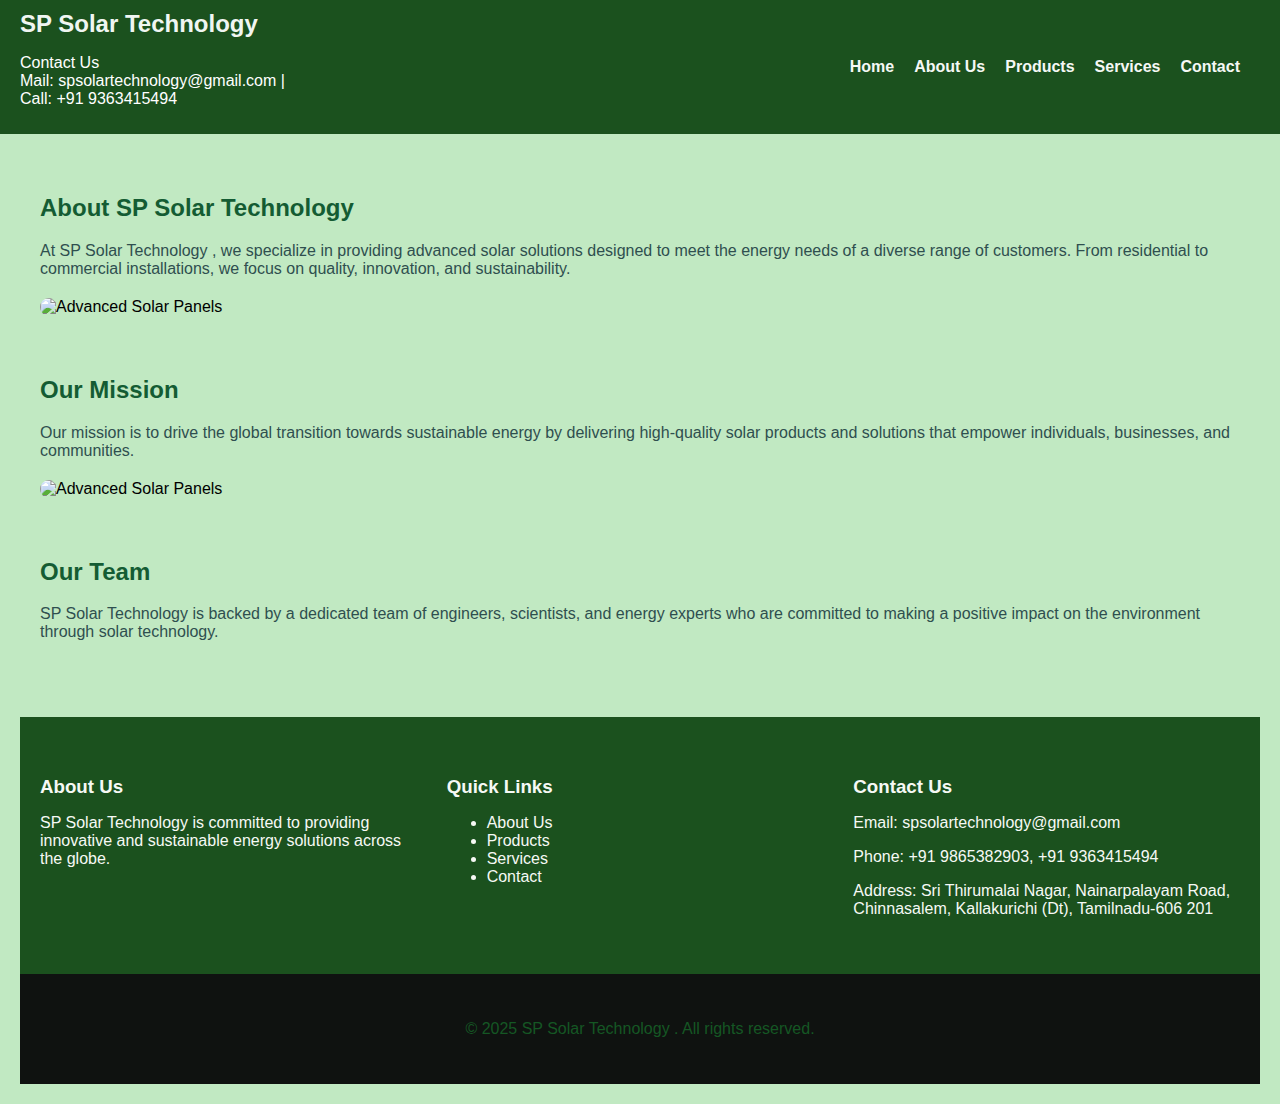
==== about.html @ 2f1e50e5 "Add files via upload" ====
<!DOCTYPE html>
<html lang="en">
<head>
    <meta charset="UTF-8">
    <meta name="viewport" content="width=device-width, initial-scale=1.0">
    <title>About Us - SP Solar Technology</title>
    <link rel="stylesheet" href="styles.css">
</head>
<body>
    <header>
        <div class="header-main" >
      <div class="logo">
          <h1 style="color: #f0f6f2;">SP Solar Technology</h1>
      </div>
          <p>Contact Us <br>
          <a href="mailto:spsolartechnology@gmail.com">Mail: spsolartechnology@gmail.com</a> |<br> Call: +91 9363415494</p>
      </div>
      <nav>
          <ul class="nav-links">
              <li><a href="index.html">Home</a></li>
              <li><a href="about.html"class="active">About Us</a></li>
              <li><a href="products.html">Products</a></li>
              <li><a href="services.html">Services</a></li>
              <li><a href="contact.html">Contact</a></li>
          </ul>
          <div class="menu-toggle">&#9776;</div>
      </nav>
  </div>
</header>

    <main>
        <section id="about-intro">
            <div class="container">
                <h2 style="color: #145c33;">About SP Solar Technology </h2>
                <p style="color: #2f4f4f;">At SP Solar Technology , we specialize in providing advanced solar solutions designed to meet the energy needs of a diverse range of customers. From residential to commercial installations, we focus on quality, innovation, and sustainability.</p>
                <img src="images/slr2.jpg" alt="Advanced Solar Panels" style="width: 100%; height: auto; margin-top: 20px; border-radius: 10px;">
            </div>
        </section>

        <section id="our-mission">
            <div class="container">
                <h2 style="color: #145c33;">Our Mission</h2>
                <p style="color: #2f4f4f;">Our mission is to drive the global transition towards sustainable energy by delivering high-quality solar products and solutions that empower individuals, businesses, and communities.</p>
                <img src="images/i4.jpg" alt="Advanced Solar Panels" style="width: 100%; height: auto; margin-top: 20px; border-radius: 10px;">
            </div>
        </section>

        <section id="our-team">
            <div class="container">
                <h2 style="color: #145c33;">Our Team</h2>
                <p style="color: #2f4f4f;">SP Solar Technology is backed by a dedicated team of engineers, scientists, and energy experts who are committed to making a positive impact on the environment through solar technology.</p>
            </div>
        </section>
    </main>
    <footer>
        <div class="footer-top">
            <div class="container">
                <div class="footer-grid">
                    <div class="footer-column">
                        <h3>About Us</h3>
                        <p>SP Solar Technology is committed to providing innovative and sustainable energy solutions across the globe.</p>
                    </div>
                    <div class="footer-column">
                        <h3>Quick Links</h3>
                        <ul>
                            <li><a href="about.html">About Us</a></li>
                            <li><a href="products.html">Products</a></li>
                            <li><a href="services.html">Services</a></li>
                            <li><a href="contact.html">Contact</a></li>
                        </ul>
                    </div>
                    <div class="footer-column">
                        <h3>Contact Us</h3>
                        <p>Email: <a href="mailto:spsolartechnology@gmail.com">spsolartechnology@gmail.com</a></p>
                        <p>Phone: +91 9865382903, +91 9363415494</p>
                        <p>Address: Sri Thirumalai Nagar, Nainarpalayam Road, Chinnasalem, Kallakurichi (Dt), Tamilnadu-606 201</p>
                    </div>
                </div>
            </div>
        </div>
        <div class="footer-bottom" style="background-color: #0f1210; color: #155724;">
            <div class="container">
                <p>&copy; 2025 SP Solar Technology . All rights reserved.</p>
            </div>
           </div>  
    </footer>
                      
    <script>
        document.addEventListener('DOMContentLoaded', function() {
            const menuToggle = document.querySelector('.menu-toggle');
            const navMenu = document.querySelector('.nav-links');
        
            menuToggle.addEventListener('click', function() {
                navMenu.classList.toggle('active');
            });
        });
        </script>
</body>
</html>
---- styles.css ----
body {
    margin: 0;
    padding: 0;
    height: 100%;
    font-family: 'Arial', sans-serif;
    background-color: #c1e9c2;

}
a {
    text-decoration: none;
    color: inherit;
}

header {
    background-color: #1b511e;
    color: white;
    padding: 10px 20px;
    display: flex;
    justify-content: space-between;
    align-items: center;
}

.top-bar {
    font-size: 14px;
    text-align: center;
    padding: 5px 0;
    background-color: #248c3b;
}

header .logo h1 {
    margin: 0;
    font-size: 24px;
}
nav ul {
    background-color: #1b511e!important;
    list-style-type: none;
    margin: 0;
    padding: 0;
    display: flex;
    flex-wrap: wrap;
    justify-content: center;

}
nav ul li {
    margin-right: 20px;
}
nav ul li a {
    color: rgb(245, 248, 245);
    font-weight: bold;
     }
.menu-toggle {
    display: none;
    cursor: pointer;
    color: rgb(16, 18, 16);
    font-size: 24px;
    background-color: #7b9681;
    padding: 5px 10px;
}
main {
    padding: 20px;
   }

.hero {
    background: url('hero-bg.jpg') no-repeat center center/cover;
    color: rgb(28, 41, 28);
    height: 400px;
    display: flex;
    justify-content: center;
    align-items: center;
    text-align: center;
}

.hero-content h2 {
    font-size: 36px;
    margin-bottom: 10px;
}

.hero-content p {
    font-size: 18px;
    margin-bottom: 20px;
}

.hero-content .btn {
    padding: 10px 20px;
    background-color: #08460a;
    color: white;
    border: none;
    border-radius: 5px;
    cursor: pointer;
    margin-right: 10px;
}

.hero-content .btn-secondary {
    background-color: #08460a;
}

#features .container {
    display: flex;
    justify-content: space-around;
    padding: 40px 0;
}

.feature-grid {
    display: grid;
    grid-template-columns: repeat(3, 1fr);
    gap: 20px;
}

.feature-item {
    text-align: center;
    padding: 20px;
    background: white;
    border-radius: 8px;
    box-shadow: 0 0 10px rgba(0, 0, 0, 0.1);
}

.feature-item i {
    font-size: 40px;
    margin-bottom: 10px;
    color: #08460a;
}

.feature-item h3 {
    font-size: 22px;
    margin-bottom: 10px;
}

#why-choose-us {
    padding: 40px 20px;
    background-color: #e4ede6;
    text-align: center;
}

.benefit-grid {
    display: grid;
    grid-template-columns: repeat(3, 1fr);
    gap: 20px;
    margin-top: 20px;
}

.benefit-item {
    padding: 20px;
    background: white;
    border-radius: 8px;
    box-shadow: 0 0 10px rgba(0, 0, 0, 0.1);
}

.benefit-item i {
    font-size: 40px;
    margin-bottom: 10px;
    color: #08460a;
}
footer {

    color: rgb(246, 249, 245);
    margin: 0;
    padding: 20px;
  
}

.footer-top {
    background-color: #1b511e;
    padding: 20px 0;
}

.footer-grid {
    display: grid;
    grid-template-columns: repeat(3, 1fr);
    gap: 20px;
}

.footer-column h3 {
    margin-bottom: 10px;
}

.footer-bottom {
    text-align: center;
    padding: 10px 20px;
    background: #222;
}
@media (max-width: 768px) {
    .feature-grid, .benefit-grid, .footer-grid {
        grid-template-columns: 1fr;
    }

    nav ul {
        display: none;
        flex-direction: column;
        width: 100%;
        background-color: #333;
        padding: 10px 0;
    }

    nav ul.active {
        display: flex;
    }

    nav ul li {
        margin: 10px 0;
        text-align: center;
    }

    .menu-toggle {
        display: block;
    }
}

.container {
    width: 100%;
    max-width: 100%;
    height: auto;
    padding: 20px;
    box-sizing: border-box;   
     
}
img {
    max-width: 100% !important; /* Ensure images scale *//* Prevent images from overflowing */
    height: auto !important; /* Maintain aspect ratio */
    object-fit: cover;  /* Ensure image covers the container */
    display: block;
    margin: 0 auto; /* Center images */
}
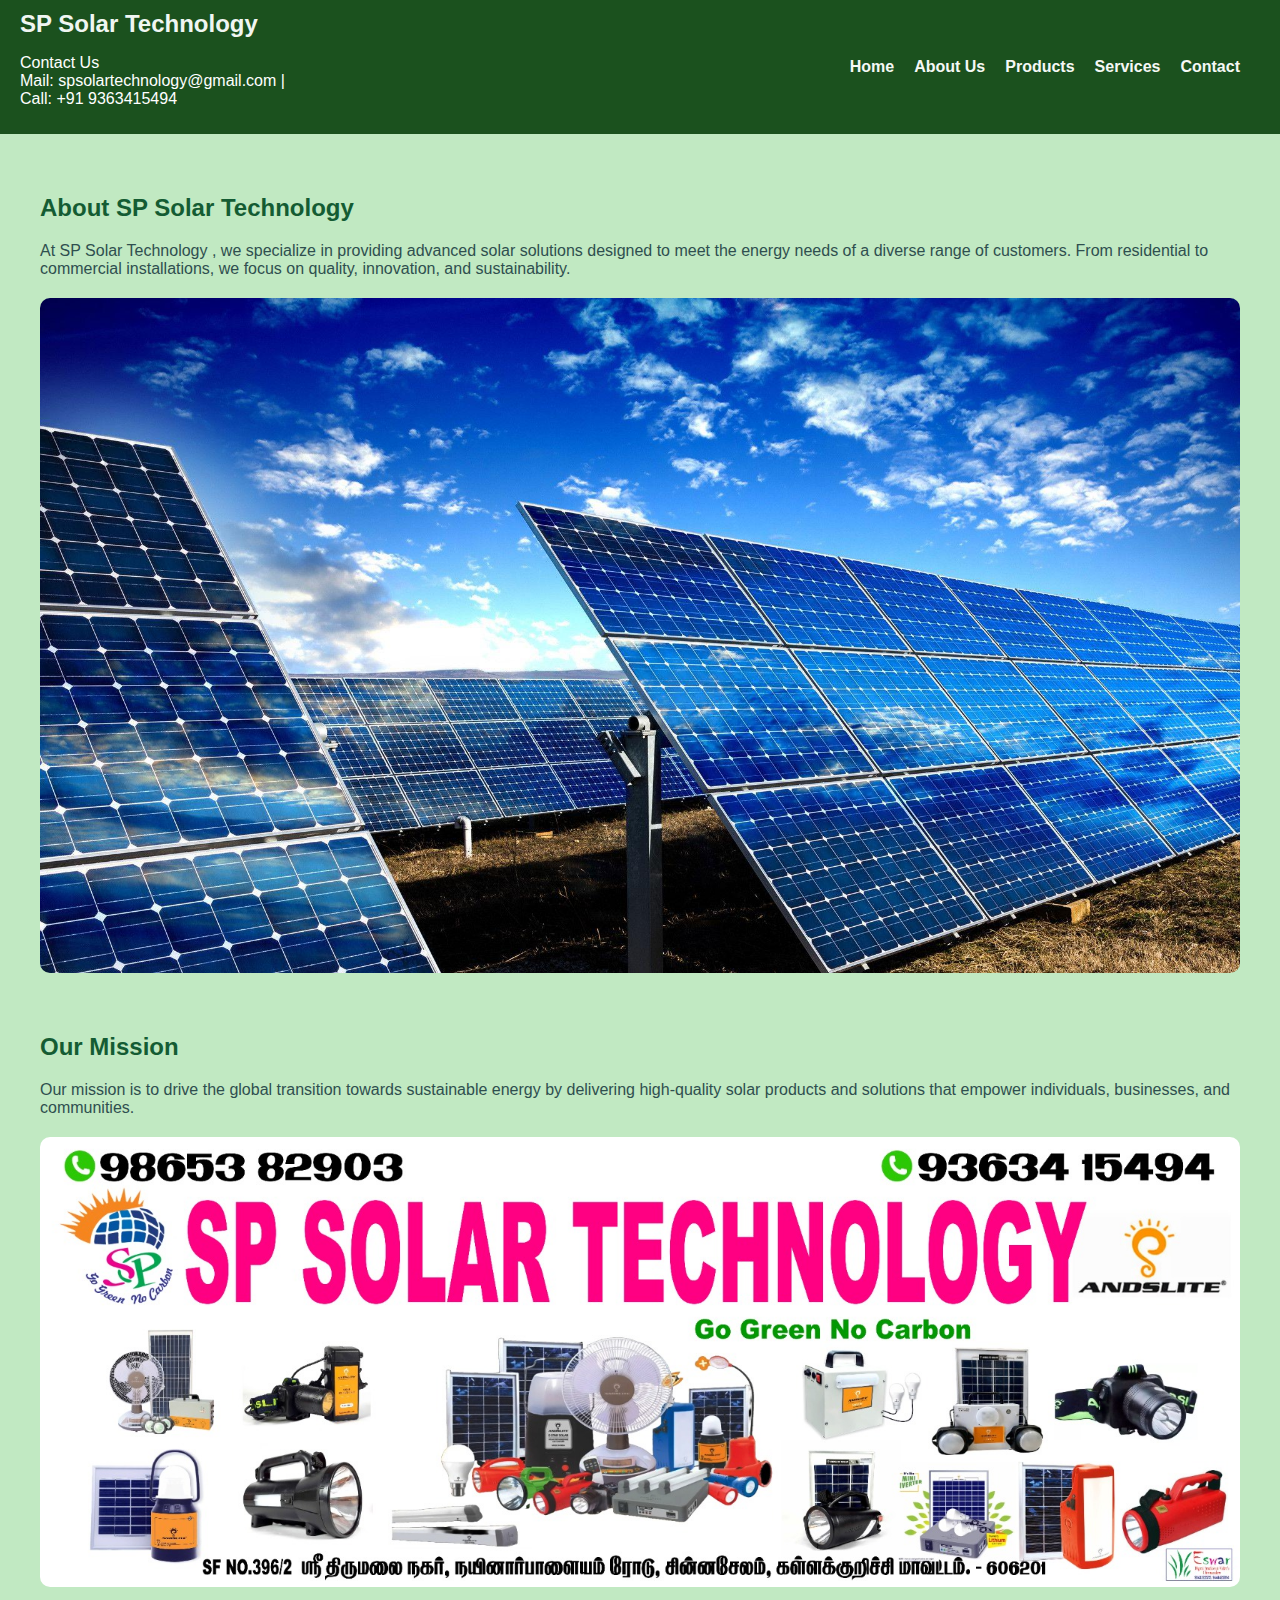
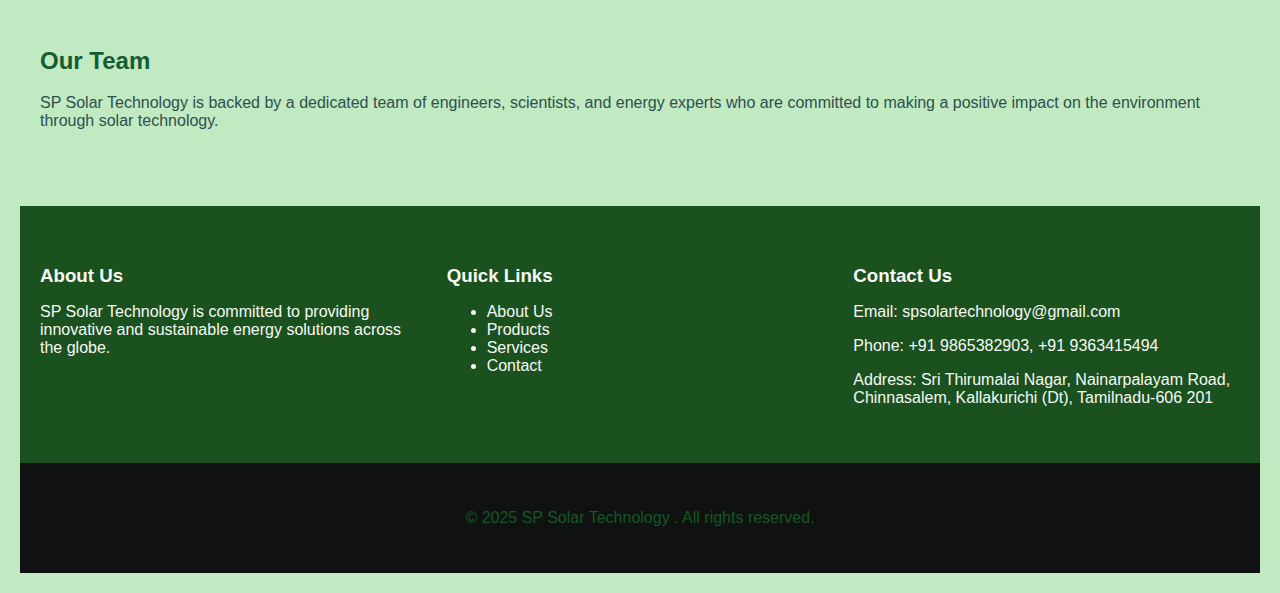
==== commit 919fc789: "Update about.html" ====
--- a/about.html
+++ b/about.html
@@ -33,7 +33,7 @@
             <div class="container">
                 <h2 style="color: #145c33;">About SP Solar Technology </h2>
                 <p style="color: #2f4f4f;">At SP Solar Technology , we specialize in providing advanced solar solutions designed to meet the energy needs of a diverse range of customers. From residential to commercial installations, we focus on quality, innovation, and sustainability.</p>
-                <img src="images/slr2.jpg" alt="Advanced Solar Panels" style="width: 100%; height: auto; margin-top: 20px; border-radius: 10px;">
+                <img src="slr2.jpg" alt="Advanced Solar Panels" style="width: 100%; height: auto; margin-top: 20px; border-radius: 10px;">
             </div>
         </section>
 
@@ -41,7 +41,7 @@
             <div class="container">
                 <h2 style="color: #145c33;">Our Mission</h2>
                 <p style="color: #2f4f4f;">Our mission is to drive the global transition towards sustainable energy by delivering high-quality solar products and solutions that empower individuals, businesses, and communities.</p>
-                <img src="images/i4.jpg" alt="Advanced Solar Panels" style="width: 100%; height: auto; margin-top: 20px; border-radius: 10px;">
+                <img src="i4.jpg" alt="Advanced Solar Panels" style="width: 100%; height: auto; margin-top: 20px; border-radius: 10px;">
             </div>
         </section>
 
